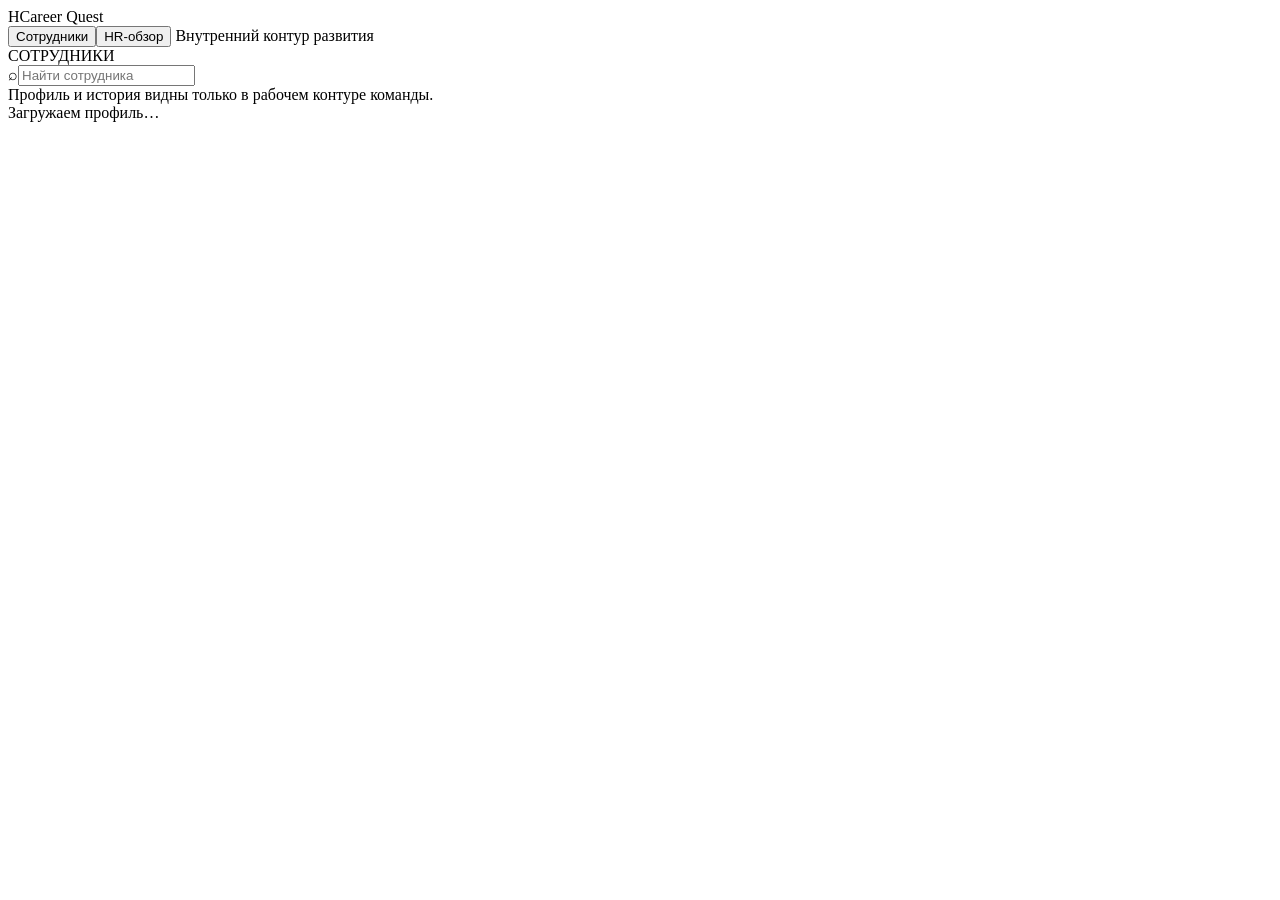
==== app/static/index.html @ 0b7ce1d5 "feat: add HR overview for third hour MVP" ====
<!doctype html>
<html lang="ru">
<head>
  <meta charset="utf-8">
  <meta name="viewport" content="width=device-width, initial-scale=1">
  <title>Career Quest</title>
  <link rel="stylesheet" href="/styles.css">
</head>
<body>
  <header class="topbar">
    <div class="brand"><span class="brand-mark">H</span><span>Career Quest</span></div>
    <div class="topbar-actions"><button id="employee-view" class="view-button active">Сотрудники</button><button id="hr-view" class="view-button">HR-обзор</button><span class="topbar-meta"><span class="status-dot"></span> Внутренний контур развития</span></div>
  </header>
  <main class="layout">
    <aside class="sidebar">
      <div class="eyebrow">СОТРУДНИКИ</div>
      <label class="search"><span>⌕</span><input id="search" placeholder="Найти сотрудника"></label>
      <div id="employees" class="employee-list"></div>
      <div class="sidebar-note">Профиль и история видны только в рабочем контуре команды.</div>
    </aside>
    <section class="content">
      <div id="error" class="error" hidden></div>
      <div id="loading" class="loading">Загружаем профиль…</div>
      <div id="profile" hidden></div>
      <div id="hr-overview" hidden></div>
    </section>
  </main>
  <script src="/app.js"></script>
</body>
</html>
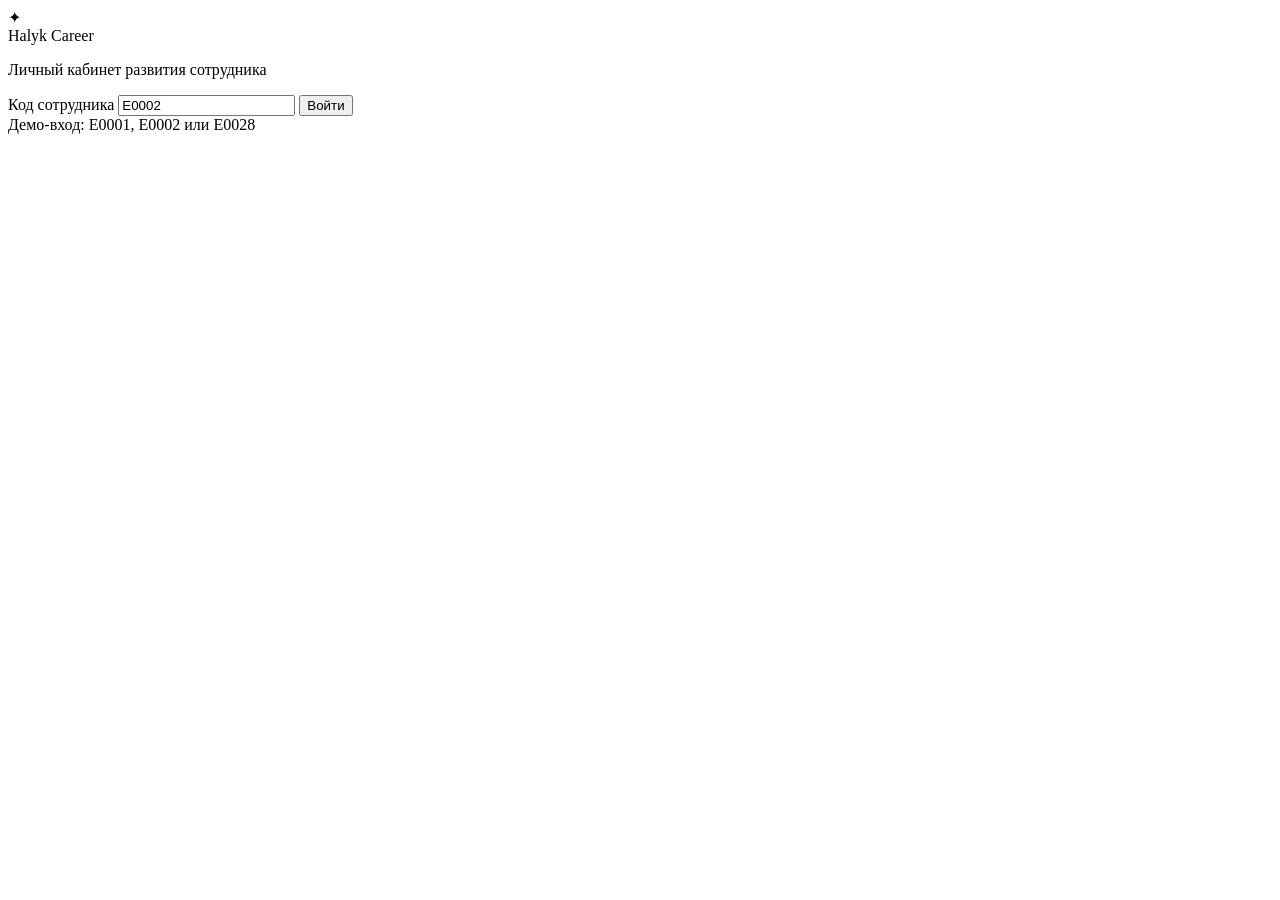
==== commit 2ab84ef8: "feat: redesign employee experience around Halyk career flow" ====
--- a/app/static/index.html
+++ b/app/static/index.html
@@ -3,28 +3,26 @@
 <head>
   <meta charset="utf-8">
   <meta name="viewport" content="width=device-width, initial-scale=1">
-  <title>Career Quest</title>
+  <title>Career Quest · Halyk</title>
   <link rel="stylesheet" href="/styles.css">
 </head>
 <body>
-  <header class="topbar">
-    <div class="brand"><span class="brand-mark">H</span><span>Career Quest</span></div>
-    <div class="topbar-actions"><button id="employee-view" class="view-button active">Сотрудники</button><button id="hr-view" class="view-button">HR-обзор</button><span class="topbar-meta"><span class="status-dot"></span> Внутренний контур развития</span></div>
-  </header>
-  <main class="layout">
-    <aside class="sidebar">
-      <div class="eyebrow">СОТРУДНИКИ</div>
-      <label class="search"><span>⌕</span><input id="search" placeholder="Найти сотрудника"></label>
-      <div id="employees" class="employee-list"></div>
-      <div class="sidebar-note">Профиль и история видны только в рабочем контуре команды.</div>
-    </aside>
-    <section class="content">
-      <div id="error" class="error" hidden></div>
-      <div id="loading" class="loading">Загружаем профиль…</div>
-      <div id="profile" hidden></div>
-      <div id="hr-overview" hidden></div>
-    </section>
-  </main>
+  <div id="login" class="login-screen">
+    <div class="login-card">
+      <div class="halyk-mark">✦</div>
+      <div class="brand-title">Halyk <span>Career</span></div>
+      <p>Личный кабинет развития сотрудника</p>
+      <label class="field-label" for="employee-code">Код сотрудника</label>
+      <input id="employee-code" class="code-input" value="E0002" autocomplete="off" placeholder="Например, E0002">
+      <button id="login-button" class="primary-button">Войти</button>
+      <div class="demo-hint">Демо-вход: E0001, E0002 или E0028</div>
+    </div>
+  </div>
+  <div id="app" hidden>
+    <header class="mobile-header"><div class="brand-title">Halyk <span>Career</span></div><button id="hr-button" class="text-button">HR</button></header>
+    <main class="mobile-shell"><div id="error" class="error" hidden></div><div id="loading" class="loading">Загружаем профиль…</div><section id="employee-home" hidden></section><section id="hr-overview" hidden></section></main>
+    <nav id="bottom-nav" class="bottom-nav"><button class="nav-item active" data-view="home"><span>⌂</span>Главная</button><button class="nav-item" data-view="development"><span>↗</span>Развитие</button><button class="nav-item" data-view="coins"><span>●</span>Coins</button><button class="nav-item" data-view="profile"><span>○</span>Профиль</button></nav>
+  </div>
   <script src="/app.js"></script>
 </body>
 </html>
